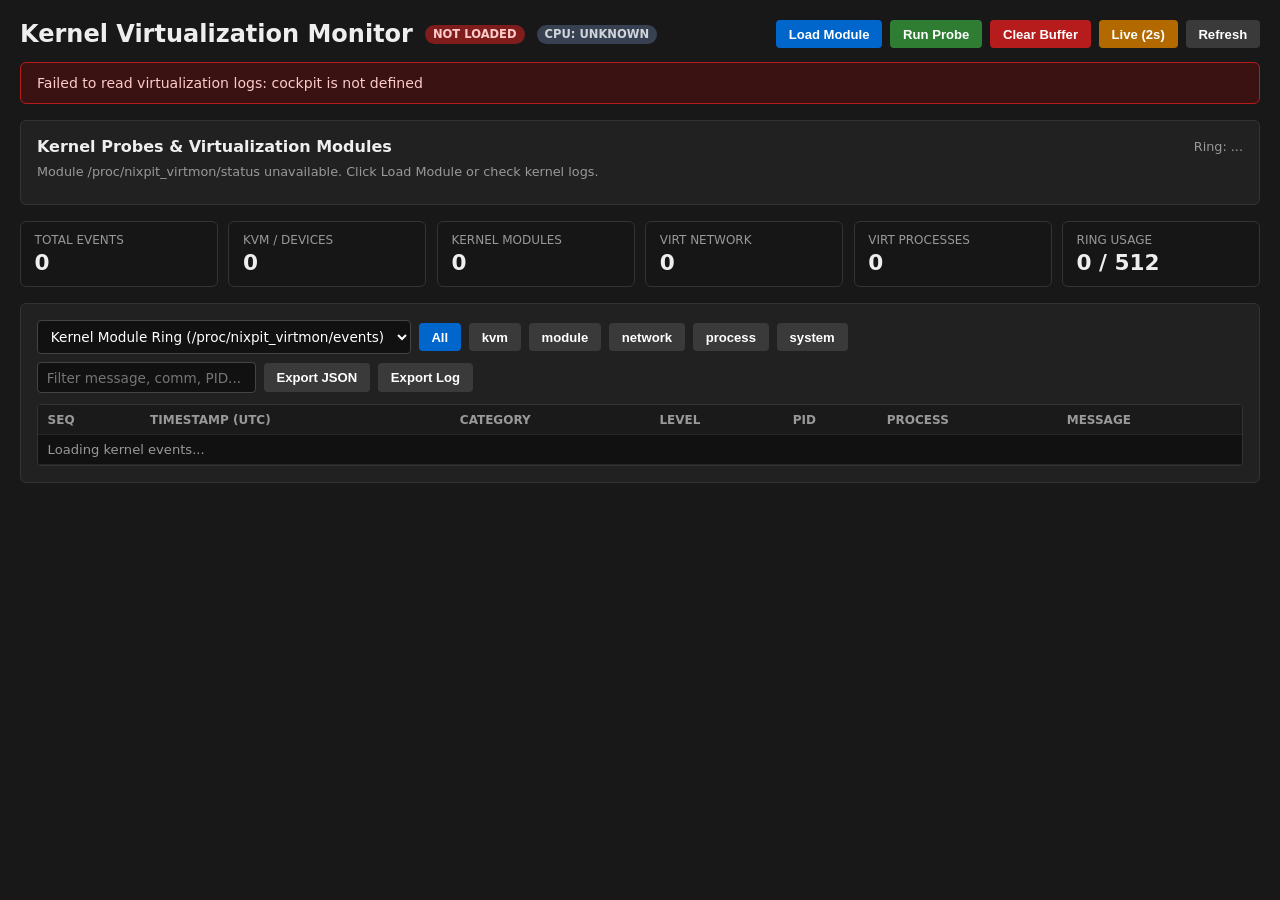
==== cockpit/virtmon/index.html @ cd47bf07 "feat(virt): enable full virtualization, nixpit_virtmon.ko, and Cockpit log panel" ====
<!DOCTYPE html>
<html>
<head>
  <meta charset="utf-8">
  <title>NixPit Virtualization Monitor</title>
  <script src="../base1/cockpit.js"></script>
  <style>
    :root { --bg: #181818; --card: #212121; --border: #333; --text: #eee; --muted: #999; --blue: #0066cc; --green: #2e7d32; --red: #b71c1c; --amber: #b26a00; }
    body { font-family: system-ui, sans-serif; padding: 1.25rem; background: var(--bg); color: var(--text); max-width: 1240px; margin: 0 auto; }
    h2, h3 { margin-top: 0; }
    .card { background: var(--card); border: 1px solid var(--border); border-radius: 6px; padding: 1rem; margin-bottom: 1rem; }
    .row { display: flex; gap: 0.5rem; align-items: center; flex-wrap: wrap; }
    .between { justify-content: space-between; }
    .metrics { display: grid; grid-template-columns: repeat(auto-fit, minmax(150px, 1fr)); gap: 0.65rem; margin-bottom: 1rem; }
    .metric { background: #161616; border: 1px solid var(--border); border-radius: 6px; padding: 0.7rem 0.85rem; }
    .metric-label { font-size: 0.75rem; color: var(--muted); text-transform: uppercase; }
    .metric-val { font-size: 1.35rem; font-weight: 700; margin-top: 0.2rem; }
    input, select { padding: 0.42rem 0.55rem; background: #111; color: #fff; border: 1px solid #444; border-radius: 4px; font-family: inherit; font-size: 0.85rem; }
    button { padding: 0.42rem 0.8rem; border: none; border-radius: 4px; cursor: pointer; font-weight: 600; color: #fff; background: #3a3a3a; font-size: 0.82rem; }
    button:hover:not(:disabled) { filter: brightness(1.15); }
    button:disabled { opacity: 0.5; cursor: not-allowed; }
    .primary { background: var(--blue); } .success { background: var(--green); } .danger { background: var(--red); } .warn { background: var(--amber); }
    .badge { padding: 0.16rem 0.5rem; border-radius: 10px; font-size: 0.72rem; font-weight: 700; text-transform: uppercase; display: inline-block; }
    .badge-ok { background: #1b5e20; color: #c8e6c9; }
    .badge-err { background: #7f1d1d; color: #fecaca; }
    .badge-warn { background: #78350f; color: #fde68a; }
    .badge-info { background: #1e3a8a; color: #bfdbfe; }
    .badge-unk { background: #374151; color: #d1d5db; }
    .filter-btn.active { background: var(--blue); }
    .probe-strip { display: flex; gap: 0.5rem; flex-wrap: wrap; align-items: center; font-size: 0.8rem; }
    .table-wrap { max-height: 460px; overflow-y: auto; border: 1px solid var(--border); border-radius: 4px; background: #111; }
    table { width: 100%; border-collapse: collapse; font-size: 0.82rem; }
    th, td { text-align: left; padding: 0.45rem 0.6rem; border-bottom: 1px solid #262626; vertical-align: top; }
    th { position: sticky; top: 0; background: #1a1a1a; color: var(--muted); font-size: 0.75rem; text-transform: uppercase; }
    td.mono, .mono { font-family: ui-monospace, SFMono-Regular, Menlo, monospace; }
    pre { background: #0d0d0d; border: 1px solid var(--border); padding: 0.75rem; height: 420px; overflow-y: auto; font-size: 0.8rem; margin: 0; white-space: pre-wrap; word-break: break-word; }
    .error-banner { display: none; background: #3b1212; border: 1px solid var(--red); color: #fecaca; border-radius: 6px; padding: 0.75rem 1rem; margin-bottom: 1rem; font-size: 0.88rem; }
  </style>
</head>
<body>
  <div class="row between" style="margin-bottom: 0.85rem;">
    <div class="row" style="gap: 0.75rem;">
      <h2 style="margin: 0;">Kernel Virtualization Monitor</h2>
      <span id="mod-badge" class="badge badge-unk">Checking...</span>
      <span id="cpu-badge" class="badge badge-unk">CPU: ...</span>
    </div>
    <div class="row">
      <button id="btn-load-mod" class="primary">Load Module</button>
      <button id="btn-probe" class="success">Run Probe</button>
      <button id="btn-clear" class="danger">Clear Buffer</button>
      <button id="btn-live" class="warn">Live (2s)</button>
      <button id="btn-refresh">Refresh</button>
    </div>
  </div>

  <div id="error-banner" class="error-banner"></div>

  <div class="card">
    <div class="row between" style="margin-bottom: 0.5rem;">
      <strong>Kernel Probes &amp; Virtualization Modules</strong>
      <span id="ring-info" style="font-size: 0.8rem; color: var(--muted);">Ring: ...</span>
    </div>
    <div id="probe-strip" class="probe-strip" style="margin-bottom: 0.55rem;"></div>
    <div id="loaded-mods" class="probe-strip"></div>
  </div>

  <div class="metrics">
    <div class="metric"><div class="metric-label">Total Events</div><div class="metric-val" id="m-total">0</div></div>
    <div class="metric"><div class="metric-label">KVM / Devices</div><div class="metric-val" id="m-kvm">0</div></div>
    <div class="metric"><div class="metric-label">Kernel Modules</div><div class="metric-val" id="m-module">0</div></div>
    <div class="metric"><div class="metric-label">Virt Network</div><div class="metric-val" id="m-network">0</div></div>
    <div class="metric"><div class="metric-label">Virt Processes</div><div class="metric-val" id="m-process">0</div></div>
    <div class="metric"><div class="metric-label">Ring Usage</div><div class="metric-val" id="m-ring">0 / 512</div></div>
  </div>

  <div class="card">
    <div class="row between" style="margin-bottom: 0.7rem;">
      <div class="row">
        <select id="log-source" title="Log Source">
          <option value="ring">Kernel Module Ring (/proc/nixpit_virtmon/events)</option>
          <option value="dmesg">Kernel Journal (journalctl -k)</option>
          <option value="services">Libvirt &amp; NixVirt Services</option>
        </select>
        <div id="cat-filters" class="row">
          <button class="filter-btn active" data-cat="all">All</button>
          <button class="filter-btn" data-cat="kvm">kvm</button>
          <button class="filter-btn" data-cat="module">module</button>
          <button class="filter-btn" data-cat="network">network</button>
          <button class="filter-btn" data-cat="process">process</button>
          <button class="filter-btn" data-cat="system">system</button>
        </div>
      </div>
      <div class="row">
        <input id="search-input" placeholder="Filter message, comm, PID..." size="24" />
        <button id="btn-export-json">Export JSON</button>
        <button id="btn-export-log">Export Log</button>
      </div>
    </div>

    <div id="ring-view" class="table-wrap">
      <table>
        <thead>
          <tr>
            <th>Seq</th>
            <th>Timestamp (UTC)</th>
            <th>Category</th>
            <th>Level</th>
            <th>PID</th>
            <th>Process</th>
            <th>Message</th>
          </tr>
        </thead>
        <tbody id="events-body">
          <tr><td colspan="7" style="color: var(--muted);">Loading kernel events...</td></tr>
        </tbody>
      </table>
    </div>

    <pre id="raw-log-view" style="display: none;"></pre>
  </div>

  <script src="app.js"></script>
</body>
</html>
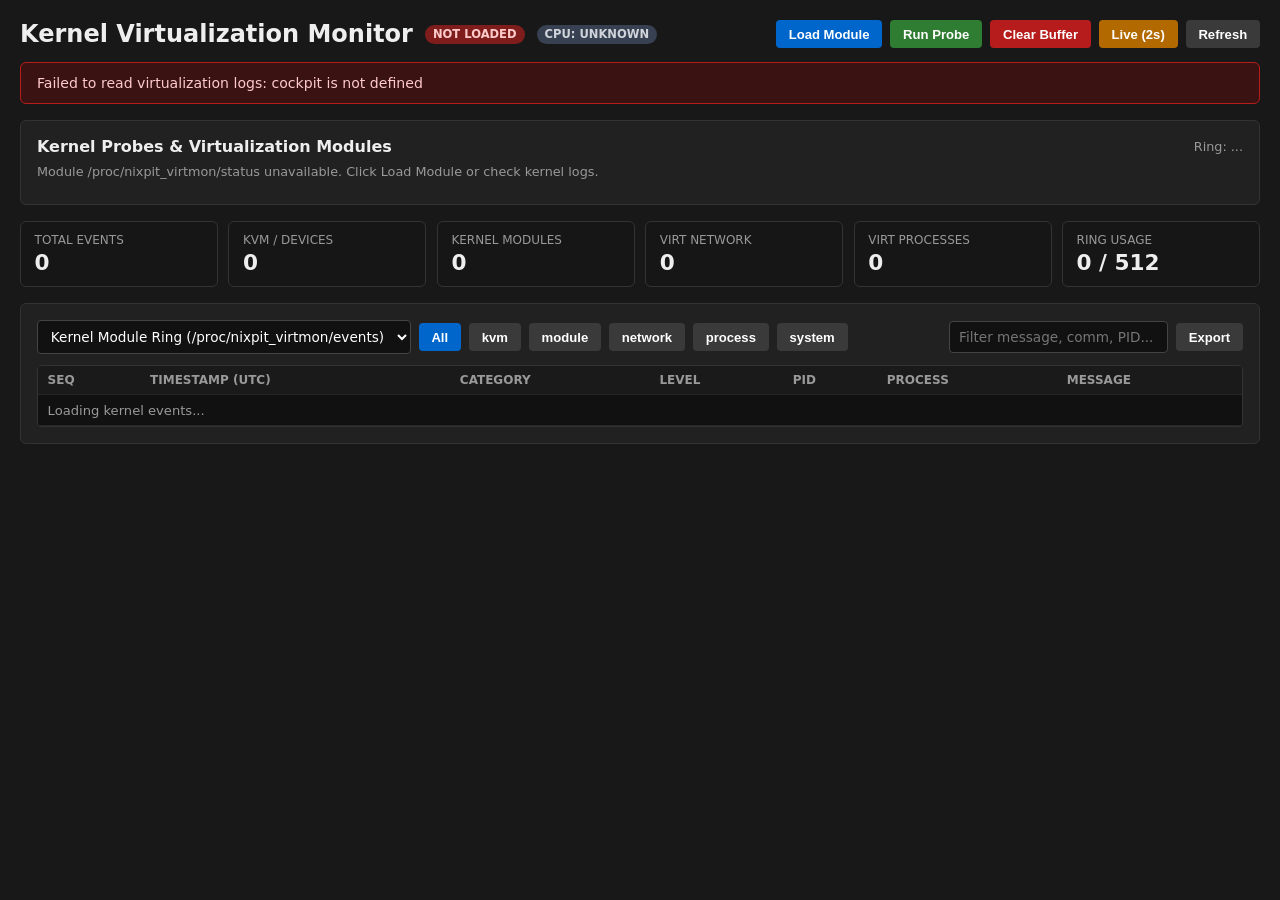
==== commit 7c2fd862: "refactor(nixpit): simplify stack, add per-repo SSH keygen, and integrate sops-nix" ====
--- a/cockpit/virtmon/index.html
+++ b/cockpit/virtmon/index.html
@@ -92,8 +92,7 @@
       </div>
       <div class="row">
         <input id="search-input" placeholder="Filter message, comm, PID..." size="24" />
-        <button id="btn-export-json">Export JSON</button>
-        <button id="btn-export-log">Export Log</button>
+        <button id="btn-export">Export</button>
       </div>
     </div>
 
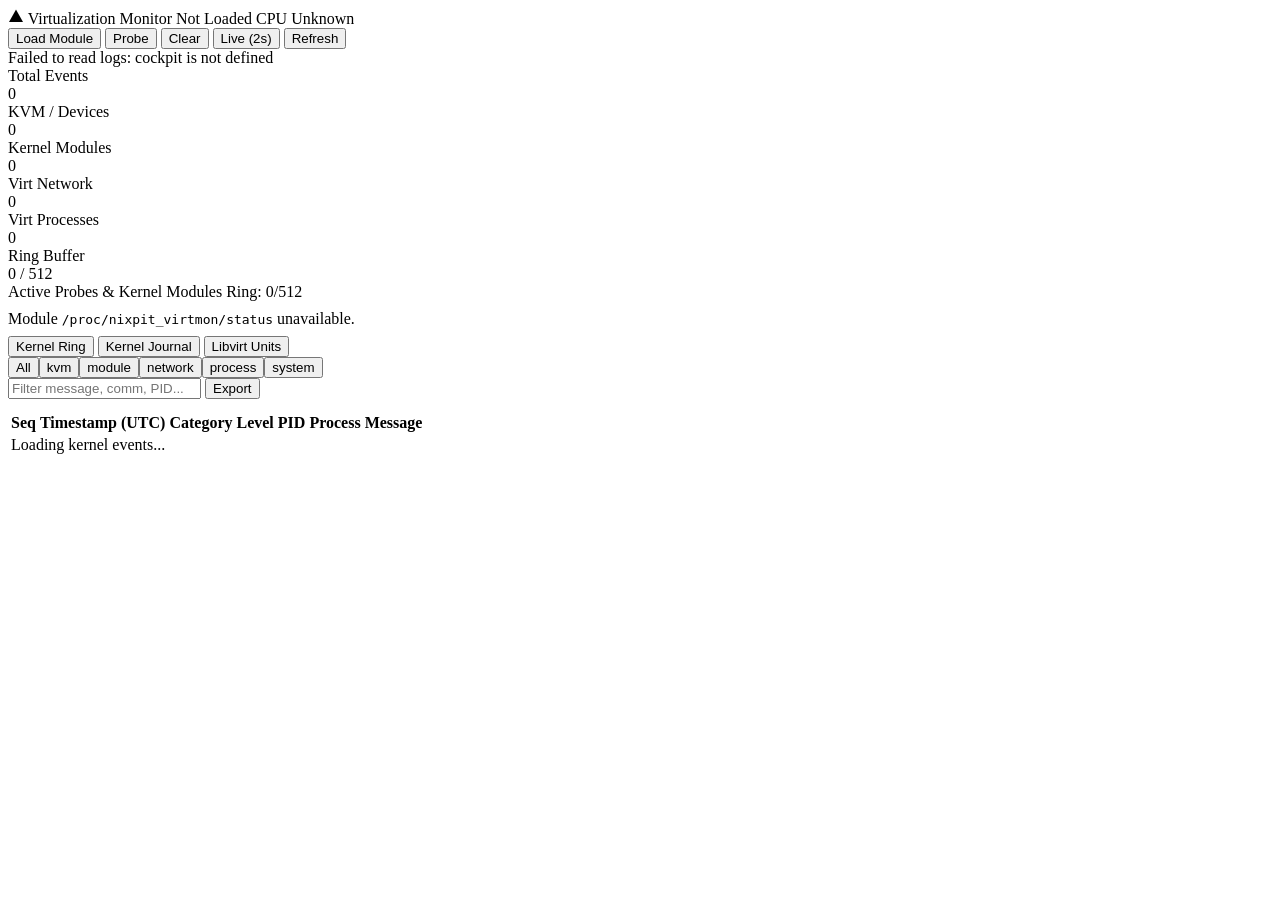
==== commit 7092bd3b: "refactor(ui,nix): lean out modules/kernel and add Vercel-style Cockpit theme" ====
--- a/cockpit/virtmon/index.html
+++ b/cockpit/virtmon/index.html
@@ -4,120 +4,97 @@
   <meta charset="utf-8">
   <title>NixPit Virtualization Monitor</title>
   <script src="../base1/cockpit.js"></script>
-  <style>
-    :root { --bg: #181818; --card: #212121; --border: #333; --text: #eee; --muted: #999; --blue: #0066cc; --green: #2e7d32; --red: #b71c1c; --amber: #b26a00; }
-    body { font-family: system-ui, sans-serif; padding: 1.25rem; background: var(--bg); color: var(--text); max-width: 1240px; margin: 0 auto; }
-    h2, h3 { margin-top: 0; }
-    .card { background: var(--card); border: 1px solid var(--border); border-radius: 6px; padding: 1rem; margin-bottom: 1rem; }
-    .row { display: flex; gap: 0.5rem; align-items: center; flex-wrap: wrap; }
-    .between { justify-content: space-between; }
-    .metrics { display: grid; grid-template-columns: repeat(auto-fit, minmax(150px, 1fr)); gap: 0.65rem; margin-bottom: 1rem; }
-    .metric { background: #161616; border: 1px solid var(--border); border-radius: 6px; padding: 0.7rem 0.85rem; }
-    .metric-label { font-size: 0.75rem; color: var(--muted); text-transform: uppercase; }
-    .metric-val { font-size: 1.35rem; font-weight: 700; margin-top: 0.2rem; }
-    input, select { padding: 0.42rem 0.55rem; background: #111; color: #fff; border: 1px solid #444; border-radius: 4px; font-family: inherit; font-size: 0.85rem; }
-    button { padding: 0.42rem 0.8rem; border: none; border-radius: 4px; cursor: pointer; font-weight: 600; color: #fff; background: #3a3a3a; font-size: 0.82rem; }
-    button:hover:not(:disabled) { filter: brightness(1.15); }
-    button:disabled { opacity: 0.5; cursor: not-allowed; }
-    .primary { background: var(--blue); } .success { background: var(--green); } .danger { background: var(--red); } .warn { background: var(--amber); }
-    .badge { padding: 0.16rem 0.5rem; border-radius: 10px; font-size: 0.72rem; font-weight: 700; text-transform: uppercase; display: inline-block; }
-    .badge-ok { background: #1b5e20; color: #c8e6c9; }
-    .badge-err { background: #7f1d1d; color: #fecaca; }
-    .badge-warn { background: #78350f; color: #fde68a; }
-    .badge-info { background: #1e3a8a; color: #bfdbfe; }
-    .badge-unk { background: #374151; color: #d1d5db; }
-    .filter-btn.active { background: var(--blue); }
-    .probe-strip { display: flex; gap: 0.5rem; flex-wrap: wrap; align-items: center; font-size: 0.8rem; }
-    .table-wrap { max-height: 460px; overflow-y: auto; border: 1px solid var(--border); border-radius: 4px; background: #111; }
-    table { width: 100%; border-collapse: collapse; font-size: 0.82rem; }
-    th, td { text-align: left; padding: 0.45rem 0.6rem; border-bottom: 1px solid #262626; vertical-align: top; }
-    th { position: sticky; top: 0; background: #1a1a1a; color: var(--muted); font-size: 0.75rem; text-transform: uppercase; }
-    td.mono, .mono { font-family: ui-monospace, SFMono-Regular, Menlo, monospace; }
-    pre { background: #0d0d0d; border: 1px solid var(--border); padding: 0.75rem; height: 420px; overflow-y: auto; font-size: 0.8rem; margin: 0; white-space: pre-wrap; word-break: break-word; }
-    .error-banner { display: none; background: #3b1212; border: 1px solid var(--red); color: #fecaca; border-radius: 6px; padding: 0.75rem 1rem; margin-bottom: 1rem; font-size: 0.88rem; }
-  </style>
+  <link rel="stylesheet" href="theme.css">
 </head>
 <body>
-  <div class="row between" style="margin-bottom: 0.85rem;">
-    <div class="row" style="gap: 0.75rem;">
-      <h2 style="margin: 0;">Kernel Virtualization Monitor</h2>
-      <span id="mod-badge" class="badge badge-unk">Checking...</span>
-      <span id="cpu-badge" class="badge badge-unk">CPU: ...</span>
+  <header class="topbar">
+    <div class="topbar-inner">
+      <div class="brand">
+        <span class="brand-mark" aria-hidden="true">
+          <svg width="16" height="16" viewBox="0 0 16 16" fill="currentColor"><path d="M8 1.5L15 14H1L8 1.5z"/></svg>
+        </span>
+        <span>Virtualization Monitor</span>
+        <span id="mod-badge" class="pill"><span class="dot"></span>Checking</span>
+        <span id="cpu-badge" class="pill"><span class="dot"></span>CPU</span>
+      </div>
+      <div class="row">
+        <button id="btn-load-mod" class="primary" style="display: none;">Load Module</button>
+        <button id="btn-probe">Probe</button>
+        <button id="btn-clear" class="danger">Clear</button>
+        <button id="btn-live" class="success">Live (2s)</button>
+        <button id="btn-refresh">Refresh</button>
+      </div>
     </div>
-    <div class="row">
-      <button id="btn-load-mod" class="primary">Load Module</button>
-      <button id="btn-probe" class="success">Run Probe</button>
-      <button id="btn-clear" class="danger">Clear Buffer</button>
-      <button id="btn-live" class="warn">Live (2s)</button>
-      <button id="btn-refresh">Refresh</button>
+  </header>
+
+  <main class="container">
+    <div id="error-banner" class="alert-err"></div>
+
+    <div class="bento-metrics">
+      <div class="bento-cell"><div class="bento-label">Total Events</div><div class="bento-val" id="m-total">0</div></div>
+      <div class="bento-cell"><div class="bento-label">KVM / Devices</div><div class="bento-val" id="m-kvm">0</div></div>
+      <div class="bento-cell"><div class="bento-label">Kernel Modules</div><div class="bento-val" id="m-module">0</div></div>
+      <div class="bento-cell"><div class="bento-label">Virt Network</div><div class="bento-val" id="m-network">0</div></div>
+      <div class="bento-cell"><div class="bento-label">Virt Processes</div><div class="bento-val" id="m-process">0</div></div>
+      <div class="bento-cell"><div class="bento-label">Ring Buffer</div><div class="bento-val" id="m-ring">0 / 512</div></div>
     </div>
-  </div>
 
-  <div id="error-banner" class="error-banner"></div>
+    <div class="card">
+      <div class="row between" style="margin-bottom: 0.55rem;">
+        <span class="muted">Active Probes &amp; Kernel Modules</span>
+        <span id="ring-info" class="muted mono">Ring: 0/512</span>
+      </div>
+      <div id="probe-strip" class="row" style="margin-bottom: 0.5rem;"></div>
+      <div id="loaded-mods" class="row"></div>
+    </div>
 
-  <div class="card">
-    <div class="row between" style="margin-bottom: 0.5rem;">
-      <strong>Kernel Probes &amp; Virtualization Modules</strong>
-      <span id="ring-info" style="font-size: 0.8rem; color: var(--muted);">Ring: ...</span>
-    </div>
-    <div id="probe-strip" class="probe-strip" style="margin-bottom: 0.55rem;"></div>
-    <div id="loaded-mods" class="probe-strip"></div>
-  </div>
-
-  <div class="metrics">
-    <div class="metric"><div class="metric-label">Total Events</div><div class="metric-val" id="m-total">0</div></div>
-    <div class="metric"><div class="metric-label">KVM / Devices</div><div class="metric-val" id="m-kvm">0</div></div>
-    <div class="metric"><div class="metric-label">Kernel Modules</div><div class="metric-val" id="m-module">0</div></div>
-    <div class="metric"><div class="metric-label">Virt Network</div><div class="metric-val" id="m-network">0</div></div>
-    <div class="metric"><div class="metric-label">Virt Processes</div><div class="metric-val" id="m-process">0</div></div>
-    <div class="metric"><div class="metric-label">Ring Usage</div><div class="metric-val" id="m-ring">0 / 512</div></div>
-  </div>
-
-  <div class="card">
-    <div class="row between" style="margin-bottom: 0.7rem;">
-      <div class="row">
-        <select id="log-source" title="Log Source">
-          <option value="ring">Kernel Module Ring (/proc/nixpit_virtmon/events)</option>
-          <option value="dmesg">Kernel Journal (journalctl -k)</option>
-          <option value="services">Libvirt &amp; NixVirt Services</option>
-        </select>
-        <div id="cat-filters" class="row">
-          <button class="filter-btn active" data-cat="all">All</button>
-          <button class="filter-btn" data-cat="kvm">kvm</button>
-          <button class="filter-btn" data-cat="module">module</button>
-          <button class="filter-btn" data-cat="network">network</button>
-          <button class="filter-btn" data-cat="process">process</button>
-          <button class="filter-btn" data-cat="system">system</button>
+    <div class="card">
+      <div class="row between" style="margin-bottom: 0.75rem;">
+        <div class="row">
+          <div class="seg" id="source-seg">
+            <button data-src="ring" class="active">Kernel Ring</button>
+            <button data-src="dmesg">Kernel Journal</button>
+            <button data-src="services">Libvirt Units</button>
+          </div>
+          <div class="seg" id="cat-filters">
+            <button data-cat="all" class="active">All</button>
+            <button data-cat="kvm">kvm</button>
+            <button data-cat="module">module</button>
+            <button data-cat="network">network</button>
+            <button data-cat="process">process</button>
+            <button data-cat="system">system</button>
+          </div>
+        </div>
+        <div class="row">
+          <input id="search-input" placeholder="Filter message, comm, PID..." size="22" />
+          <button id="btn-export">Export</button>
         </div>
       </div>
-      <div class="row">
-        <input id="search-input" placeholder="Filter message, comm, PID..." size="24" />
-        <button id="btn-export">Export</button>
+
+      <div id="ring-view" class="table-wrap">
+        <table>
+          <thead>
+            <tr>
+              <th>Seq</th>
+              <th>Timestamp (UTC)</th>
+              <th>Category</th>
+              <th>Level</th>
+              <th>PID</th>
+              <th>Process</th>
+              <th>Message</th>
+            </tr>
+          </thead>
+          <tbody id="events-body">
+            <tr><td colspan="7" class="muted">Loading kernel events...</td></tr>
+          </tbody>
+        </table>
       </div>
+
+      <pre id="raw-log-view" style="display: none; height: 460px;"></pre>
     </div>
+  </main>
 
-    <div id="ring-view" class="table-wrap">
-      <table>
-        <thead>
-          <tr>
-            <th>Seq</th>
-            <th>Timestamp (UTC)</th>
-            <th>Category</th>
-            <th>Level</th>
-            <th>PID</th>
-            <th>Process</th>
-            <th>Message</th>
-          </tr>
-        </thead>
-        <tbody id="events-body">
-          <tr><td colspan="7" style="color: var(--muted);">Loading kernel events...</td></tr>
-        </tbody>
-      </table>
-    </div>
-
-    <pre id="raw-log-view" style="display: none;"></pre>
-  </div>
-
+  <div id="toasts" class="toast-wrap"></div>
   <script src="app.js"></script>
 </body>
 </html>
